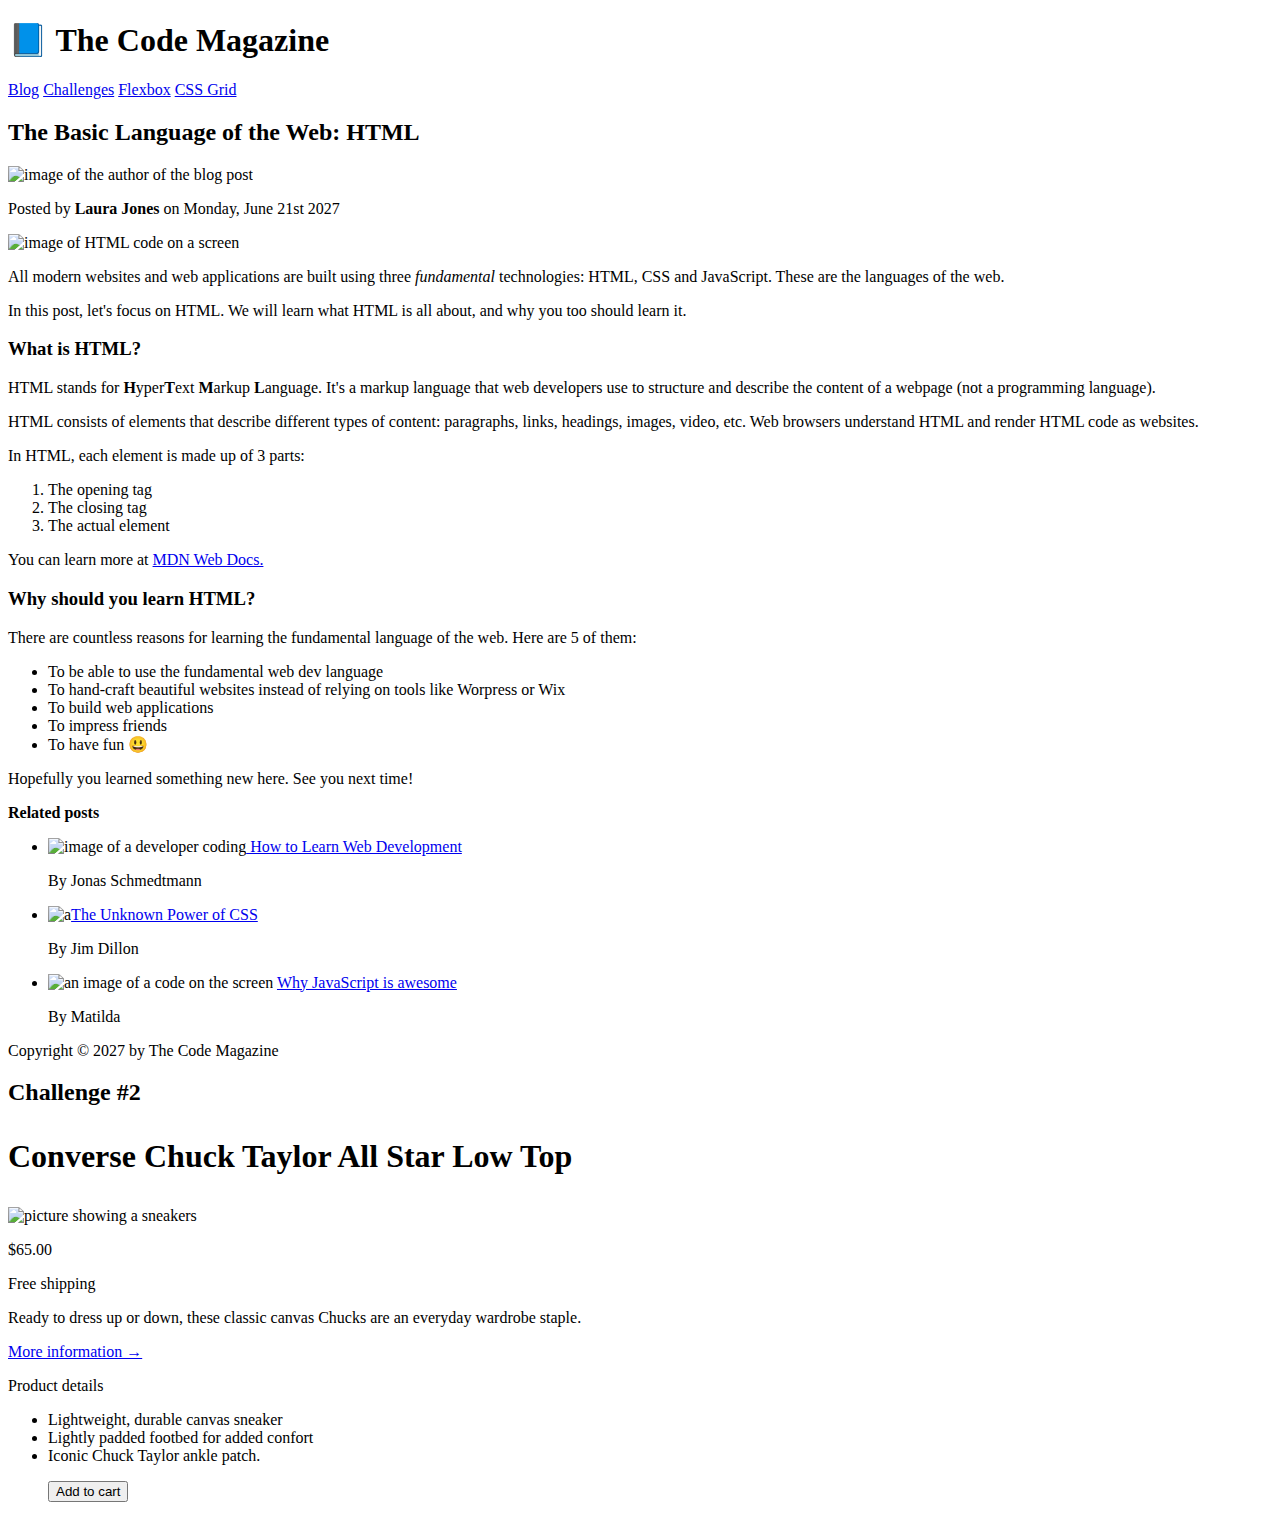
==== 03-CSS-Fundamentals/index.html @ eaa33f96 "update" ====
<!DOCTYPE html>
<!--doctype html is the declaration which shows the browser of the type of specification to be used which in this case is HTML-->
<html lang="en">
  <!--This is the parent element which contains both the content in the head and the body elements-->
  <head>
    <!--the content of the head elememt are not visible in the brower window. also the head element contains title, information about the page, link to CSS files or other things-->
    <meta charset="UTF-8" />
    <title>The Basic Language of the Web: HTML</title>
  </head>

  <body>
    <!--
      The body are for all the elements that will be visible on the page-->
    <!--<h1>The Basic Language of the Web: HTML</h1>
    <h2>The Basic Language of the Web: HTML</h2>
    <h3>The Basic Language of the Web: HTML</h3>
    <h4>The Basic Language of the Web: HTML</h4>
    <h5>The Basic Language of the Web: HTML</h5>
    <h6>The Basic Language of the Web: HTML</h6>
  -->

    <header>
      <h1>📘 The Code Magazine</h1>

      <nav>
        <a href="blog.html">Blog</a>
        <a href="#">Challenges</a>
        <a href="#">Flexbox</a>
        <a href="#">CSS Grid</a>
        <!--the "#" is to indicate that the link should not point anywhere-->
      </nav>
    </header>

    <article>
      <!--article is used to structure a blog post. i.e all the content of the page-->
      <header>
        <h2>The Basic Language of the Web: HTML</h2>
        <img
          src="laura-jones.jpg"
          alt="image of the author of the blog post"
          width="50"
          height="50"
        />
        <p>Posted by <strong>Laura Jones</strong> on Monday, June 21st 2027</p>

        <img
          src="post-img.jpg"
          alt="image of HTML code on a screen"
          width="500"
          height="200"
        />
      </header>

      <p>
        All modern websites and web applications are built using three
        <em>fundamental</em>
        technologies: HTML, CSS and JavaScript. These are the languages of the
        web.
      </p>

      <p>
        In this post, let's focus on HTML. We will learn what HTML is all about,
        and why you too should learn it.
      </p>

      <h3>What is HTML?</h3>

      <p>
        HTML stands for <strong>H</strong>yper<strong>T</strong>ext
        <strong>M</strong>arkup <strong>L</strong>anguage. It's a markup
        language that web developers use to structure and describe the content
        of a webpage (not a programming language).
      </p>
      <p>
        HTML consists of elements that describe different types of content:
        paragraphs, links, headings, images, video, etc. Web browsers understand
        HTML and render HTML code as websites.
      </p>
      <p>In HTML, each element is made up of 3 parts:</p>
      <ol>
        <li>The opening tag</li>
        <li>The closing tag</li>
        <li>The actual element</li>
      </ol>

      <p>
        You can learn more at
        <a
          href="https://developer.mozilla.org/en-US/docs/Web/HTML"
          target="blank"
          >MDN Web Docs.</a
        >
      </p>
      <!--addition of target="blank" is to ensure that the link is displayed on a new webpage-->

      <h3>Why should you learn HTML?</h3>

      <p>
        There are countless reasons for learning the fundamental language of the
        web. Here are 5 of them:
      </p>

      <ul>
        <li>To be able to use the fundamental web dev language</li>
        <li>
          To hand-craft beautiful websites instead of relying on tools like
          Worpress or Wix
        </li>
        <li>To build web applications</li>
        <li>To impress friends</li>
        <li>To have fun 😃</li>
      </ul>
      <p>Hopefully you learned something new here. See you next time!</p>
    </article>

    <aside>
      <p><strong>Related posts</strong></p>
      <ul>
        <li>
          <img
            src="related-1.jpg"
            alt="image of a developer coding"
            width="75"
            height="75"
          /><a href="#"> How to Learn Web Development</a>
          <p>By Jonas Schmedtmann</p>
        </li>

        <li>
          <img
            src="related-2.jpg"
            alt="a"
            thunderstrike
            image
            width="75"
            height="75"
          /><a href="#">The Unknown Power of CSS</a>
          <p>By Jim Dillon</p>
        </li>

        <li>
          <img
            src="related-3.jpg"
            alt="an image of a code on the screen"
            width="75"
            height="75"
          />
          <a href="#">Why JavaScript is awesome</a>
          <p>By Matilda</p>
        </li>
      </ul>
    </aside>

    <footer>Copyright &copy; 2027 by The Code Magazine</footer>

    <h2>Challenge #2</h2>
    <h1><p>Converse Chuck Taylor All Star Low Top</p></h1>
    <img
      src="challenges.jpg"
      alt="picture showing a sneakers"
      width="100"
      height="100"
    />
    <p>$65.00</p>
    <p>Free shipping</p>
    <p>
      Ready to dress up or down, these classic canvas Chucks are an everyday
      wardrobe staple.
    </p>
    <a href="#">More information &rarr;</a>

    <p>Product details</p>
    <ul>
      <li>Lightweight, durable canvas sneaker</li>
      <li>Lightly padded footbed for added confort</li>
      <li>Iconic Chuck Taylor ankle patch.</li>
      <aside>
        <p><button>Add to cart</button></p>
      </aside>
    </ul>
  </body>
</html>
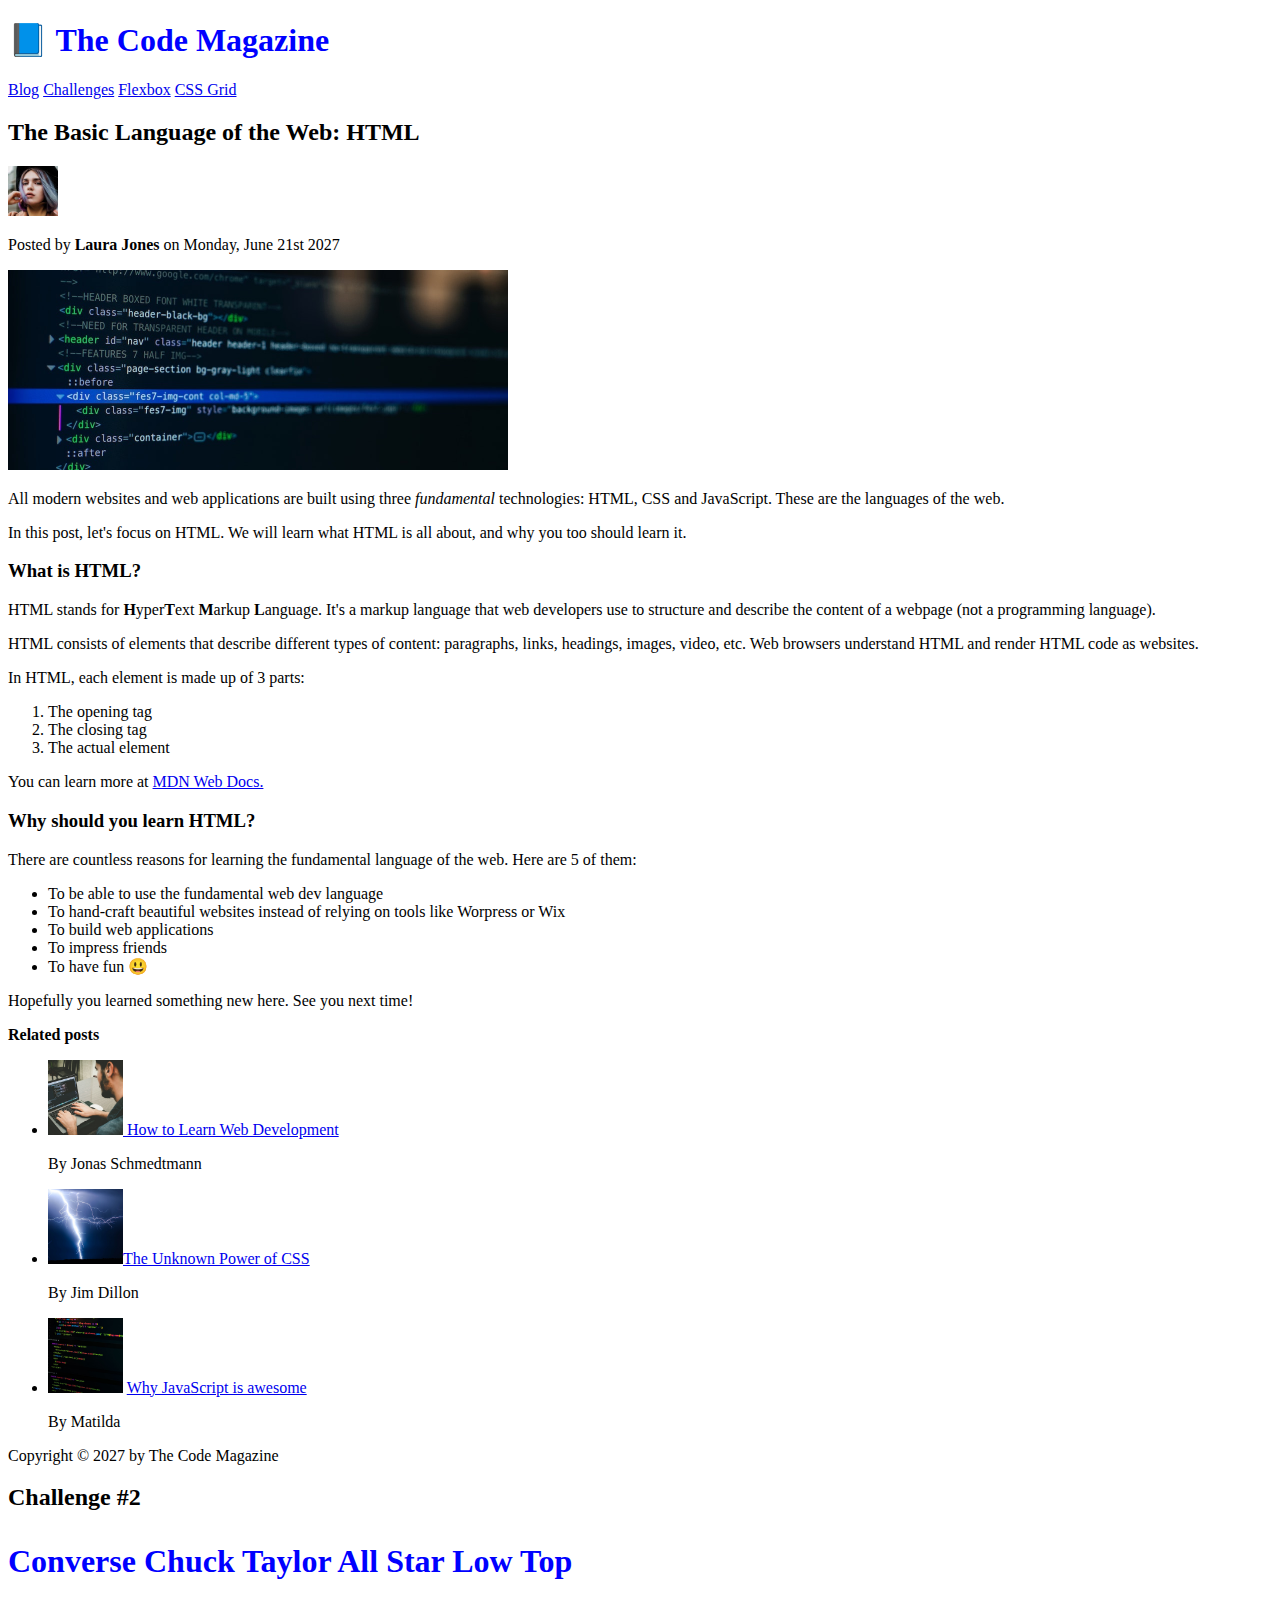
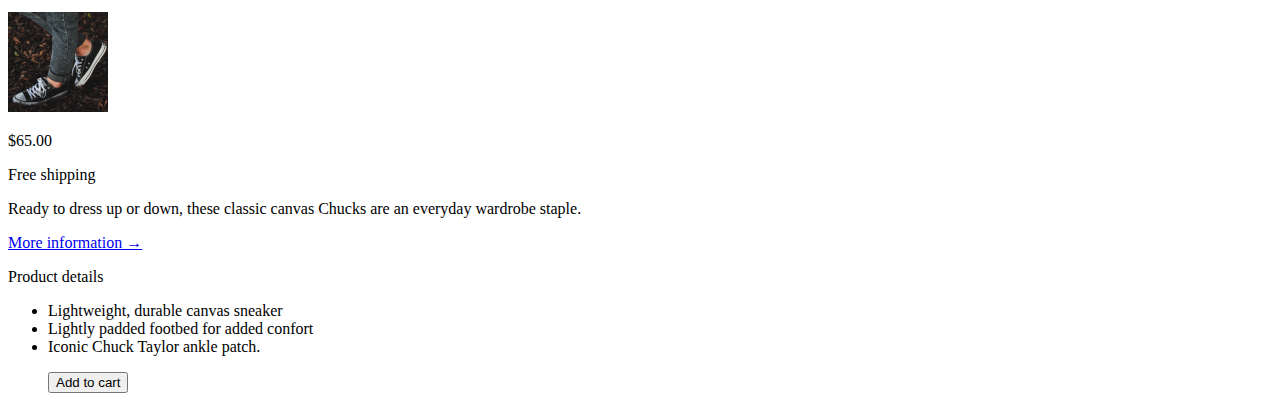
==== commit 268f1617: "update" ====
--- a/03-CSS-Fundamentals/index.html
+++ b/03-CSS-Fundamentals/index.html
@@ -5,7 +5,16 @@
   <head>
     <!--the content of the head elememt are not visible in the brower window. also the head element contains title, information about the page, link to CSS files or other things-->
     <meta charset="UTF-8" />
+    <link href="style.css" rel="stylesheet" />
+    <!-- <link href="style.css" rel="stylesheet" /> this is how css page is linked to html*/-->
     <title>The Basic Language of the Web: HTML</title>
+
+    <!-- 
+    <style>
+     hi {
+     color: blue;
+        }
+    </style> this is internal css styling. when using it, all the styling to be done for the website must be written inside the <head><//head> -->
   </head>
 
   <body>
@@ -21,7 +30,7 @@
 
     <header>
       <h1>📘 The Code Magazine</h1>
-
+      <!--<h1 style="color: blue">📘 The Code Magazine</h1> this is inline styling. it should not be used as a developer.-->
       <nav>
         <a href="blog.html">Blog</a>
         <a href="#">Challenges</a>
@@ -36,7 +45,7 @@
       <header>
         <h2>The Basic Language of the Web: HTML</h2>
         <img
-          src="laura-jones.jpg"
+          src="img/laura-jones.jpg"
           alt="image of the author of the blog post"
           width="50"
           height="50"
@@ -44,7 +53,7 @@
         <p>Posted by <strong>Laura Jones</strong> on Monday, June 21st 2027</p>
 
         <img
-          src="post-img.jpg"
+          src="img/post-img.jpg"
           alt="image of HTML code on a screen"
           width="500"
           height="200"
@@ -118,7 +127,7 @@
       <ul>
         <li>
           <img
-            src="related-1.jpg"
+            src="img/related-1.jpg"
             alt="image of a developer coding"
             width="75"
             height="75"
@@ -128,7 +137,7 @@
 
         <li>
           <img
-            src="related-2.jpg"
+            src="img/related-2.jpg"
             alt="a"
             thunderstrike
             image
@@ -140,7 +149,7 @@
 
         <li>
           <img
-            src="related-3.jpg"
+            src="img/related-3.jpg"
             alt="an image of a code on the screen"
             width="75"
             height="75"
@@ -156,7 +165,7 @@
     <h2>Challenge #2</h2>
     <h1><p>Converse Chuck Taylor All Star Low Top</p></h1>
     <img
-      src="challenges.jpg"
+      src="img/challenges.jpg"
       alt="picture showing a sneakers"
       width="100"
       height="100"
--- a/03-CSS-Fundamentals/style.css
+++ b/03-CSS-Fundamentals/style.css
@@ -0,0 +1,13 @@
+/*<h1 style="color: blue">📘 The Code Magazine</h1> this is inline styling. it should not be used as a developer.*/
+
+/* <style> 
+   h1 {
+    color: blue;
+       }
+    </style>
+    this is internal css styling. When using it, all the styling to be done for the website must be written inside the <head><//head> */
+
+h1 {
+  color: blue;
+}
+/*this is external css styling. A new page is created (style.css) then link it with the html using "link href="style.css" rel="stylesheet" />" */
--- a/03-CSS-Fundamentals/style.css
+++ b/03-CSS-Fundamentals/style.css
@@ -0,0 +1,13 @@
+/*<h1 style="color: blue">📘 The Code Magazine</h1> this is inline styling. it should not be used as a developer.*/
+
+/* <style> 
+   h1 {
+    color: blue;
+       }
+    </style>
+    this is internal css styling. When using it, all the styling to be done for the website must be written inside the <head><//head> */
+
+h1 {
+  color: blue;
+}
+/*this is external css styling. A new page is created (style.css) then link it with the html using "link href="style.css" rel="stylesheet" />" */
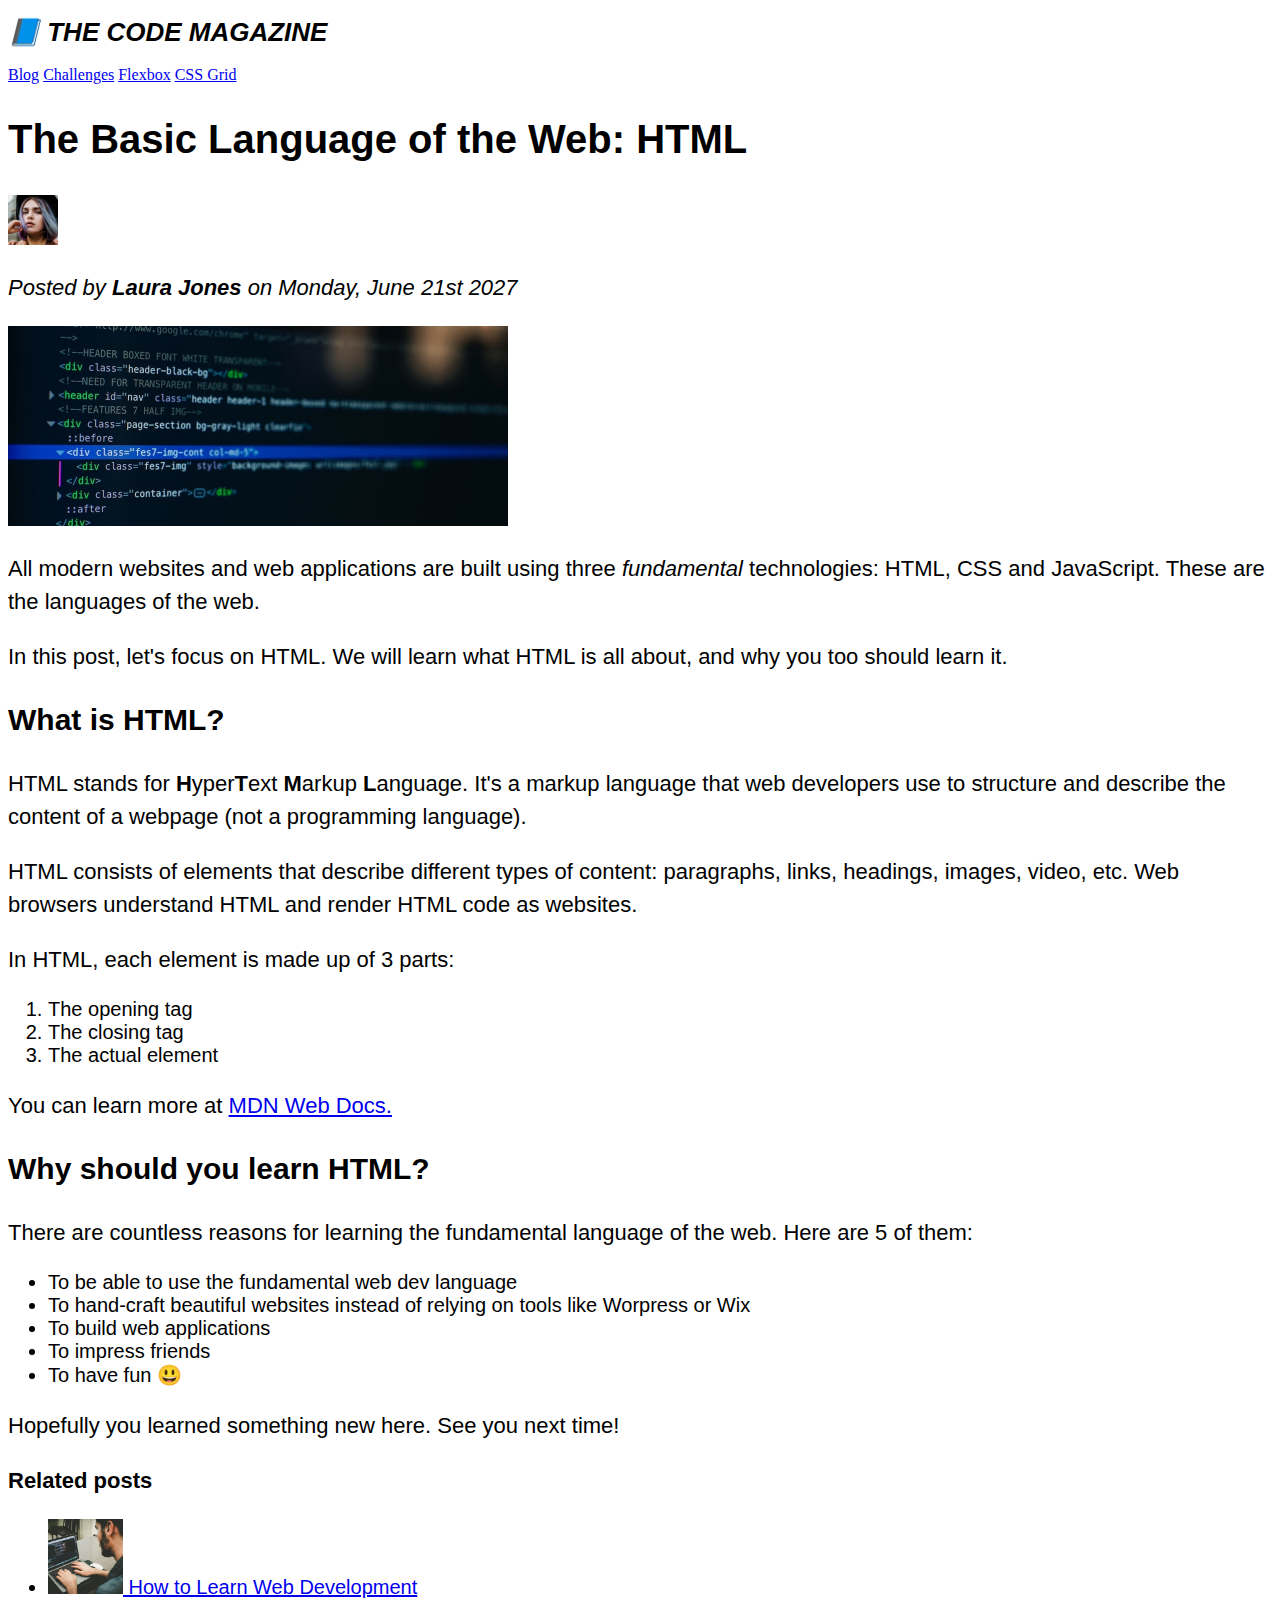
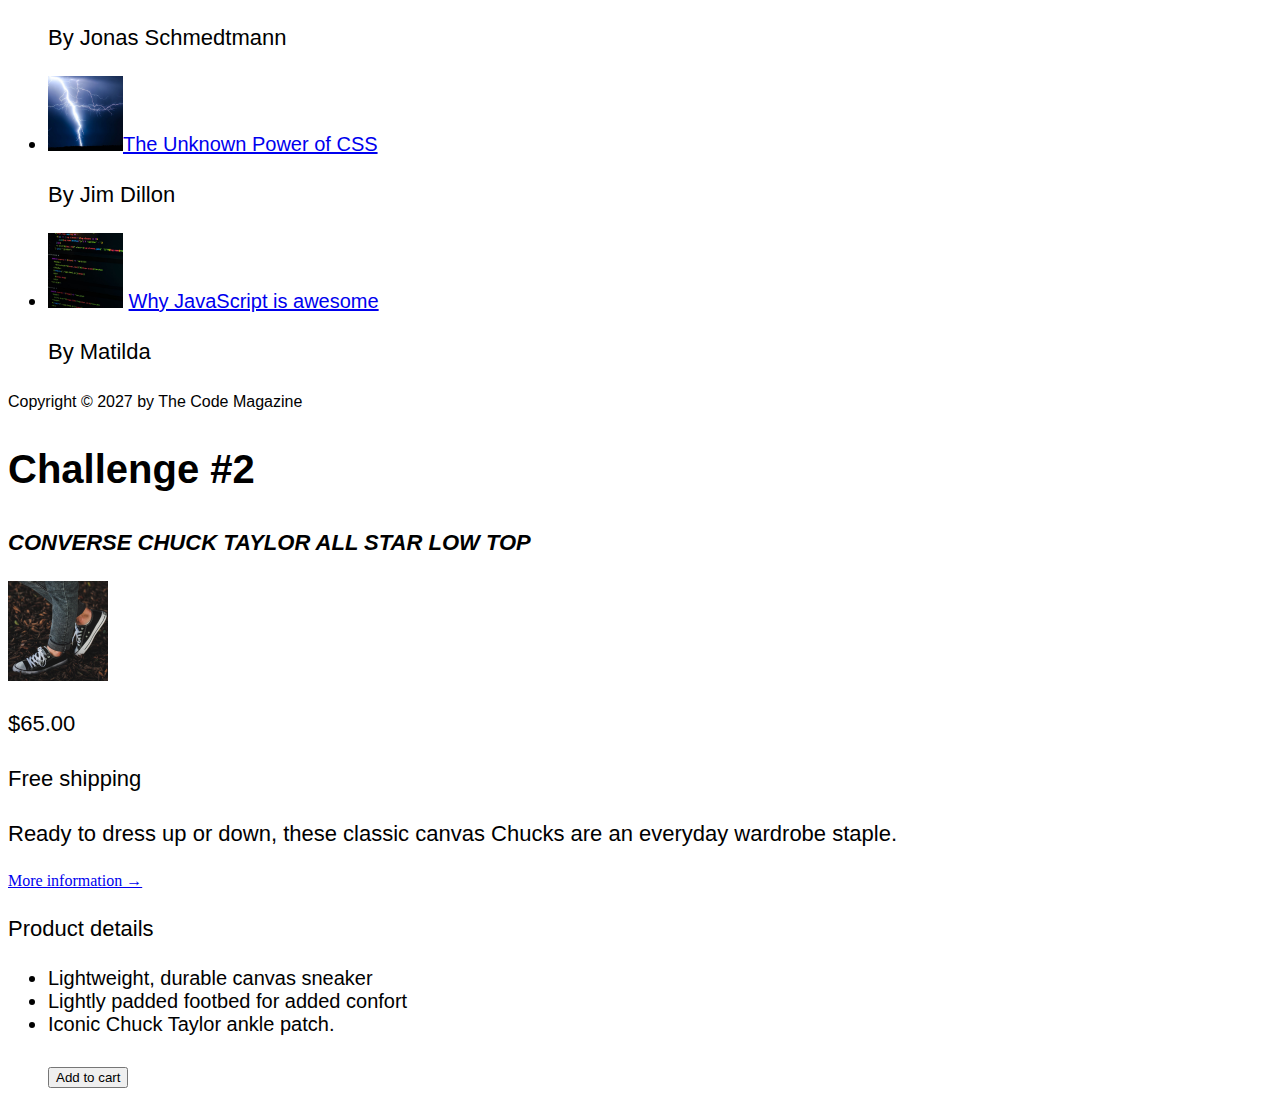
==== commit 053c3c96: "update" ====
--- a/03-CSS-Fundamentals/index.html
+++ b/03-CSS-Fundamentals/index.html
@@ -160,7 +160,9 @@
       </ul>
     </aside>
 
-    <footer>Copyright &copy; 2027 by The Code Magazine</footer>
+    <footer>
+      <p>Copyright &copy; 2027 by The Code Magazine</p>
+    </footer>
 
     <h2>Challenge #2</h2>
     <h1><p>Converse Chuck Taylor All Star Low Top</p></h1>
--- a/03-CSS-Fundamentals/style.css
+++ b/03-CSS-Fundamentals/style.css
@@ -7,7 +7,54 @@
     </style>
     this is internal css styling. When using it, all the styling to be done for the website must be written inside the <head><//head> */
 
-h1 {
+/*h1 {
   color: blue;
 }
 /*this is external css styling. A new page is created (style.css) then link it with the html using "link href="style.css" rel="stylesheet" />" */
+
+h1,
+h2,
+h3,
+h4,
+p,
+li {
+  font-family: sans-serif;
+}
+
+h1 {
+  /*color: blue;*/
+  font-size: 26px;
+  text-transform: uppercase;
+  font-style: italic;
+}
+h2 {
+  font-size: 40px;
+}
+
+h3 {
+  font-size: 30px;
+}
+
+h4 {
+  font-size: 20px;
+  text-transform: uppercase;
+  text-align: center;
+}
+p {
+  font-size: 22px;
+  line-height: 1.5;
+}
+
+li {
+  font-size: 20px;
+}
+/*The above selectors and their elements(h1, h2, h3, h4, p and li) are the 6 CSS Rules*/
+/*note that we style only the parent element (li). we dont style ol, ul elements*/
+
+footer p {
+  font-size: 16px;
+}
+
+article header p {
+  font-style: italic;
+}
--- a/03-CSS-Fundamentals/style.css
+++ b/03-CSS-Fundamentals/style.css
@@ -7,7 +7,54 @@
     </style>
     this is internal css styling. When using it, all the styling to be done for the website must be written inside the <head><//head> */
 
-h1 {
+/*h1 {
   color: blue;
 }
 /*this is external css styling. A new page is created (style.css) then link it with the html using "link href="style.css" rel="stylesheet" />" */
+
+h1,
+h2,
+h3,
+h4,
+p,
+li {
+  font-family: sans-serif;
+}
+
+h1 {
+  /*color: blue;*/
+  font-size: 26px;
+  text-transform: uppercase;
+  font-style: italic;
+}
+h2 {
+  font-size: 40px;
+}
+
+h3 {
+  font-size: 30px;
+}
+
+h4 {
+  font-size: 20px;
+  text-transform: uppercase;
+  text-align: center;
+}
+p {
+  font-size: 22px;
+  line-height: 1.5;
+}
+
+li {
+  font-size: 20px;
+}
+/*The above selectors and their elements(h1, h2, h3, h4, p and li) are the 6 CSS Rules*/
+/*note that we style only the parent element (li). we dont style ol, ul elements*/
+
+footer p {
+  font-size: 16px;
+}
+
+article header p {
+  font-style: italic;
+}
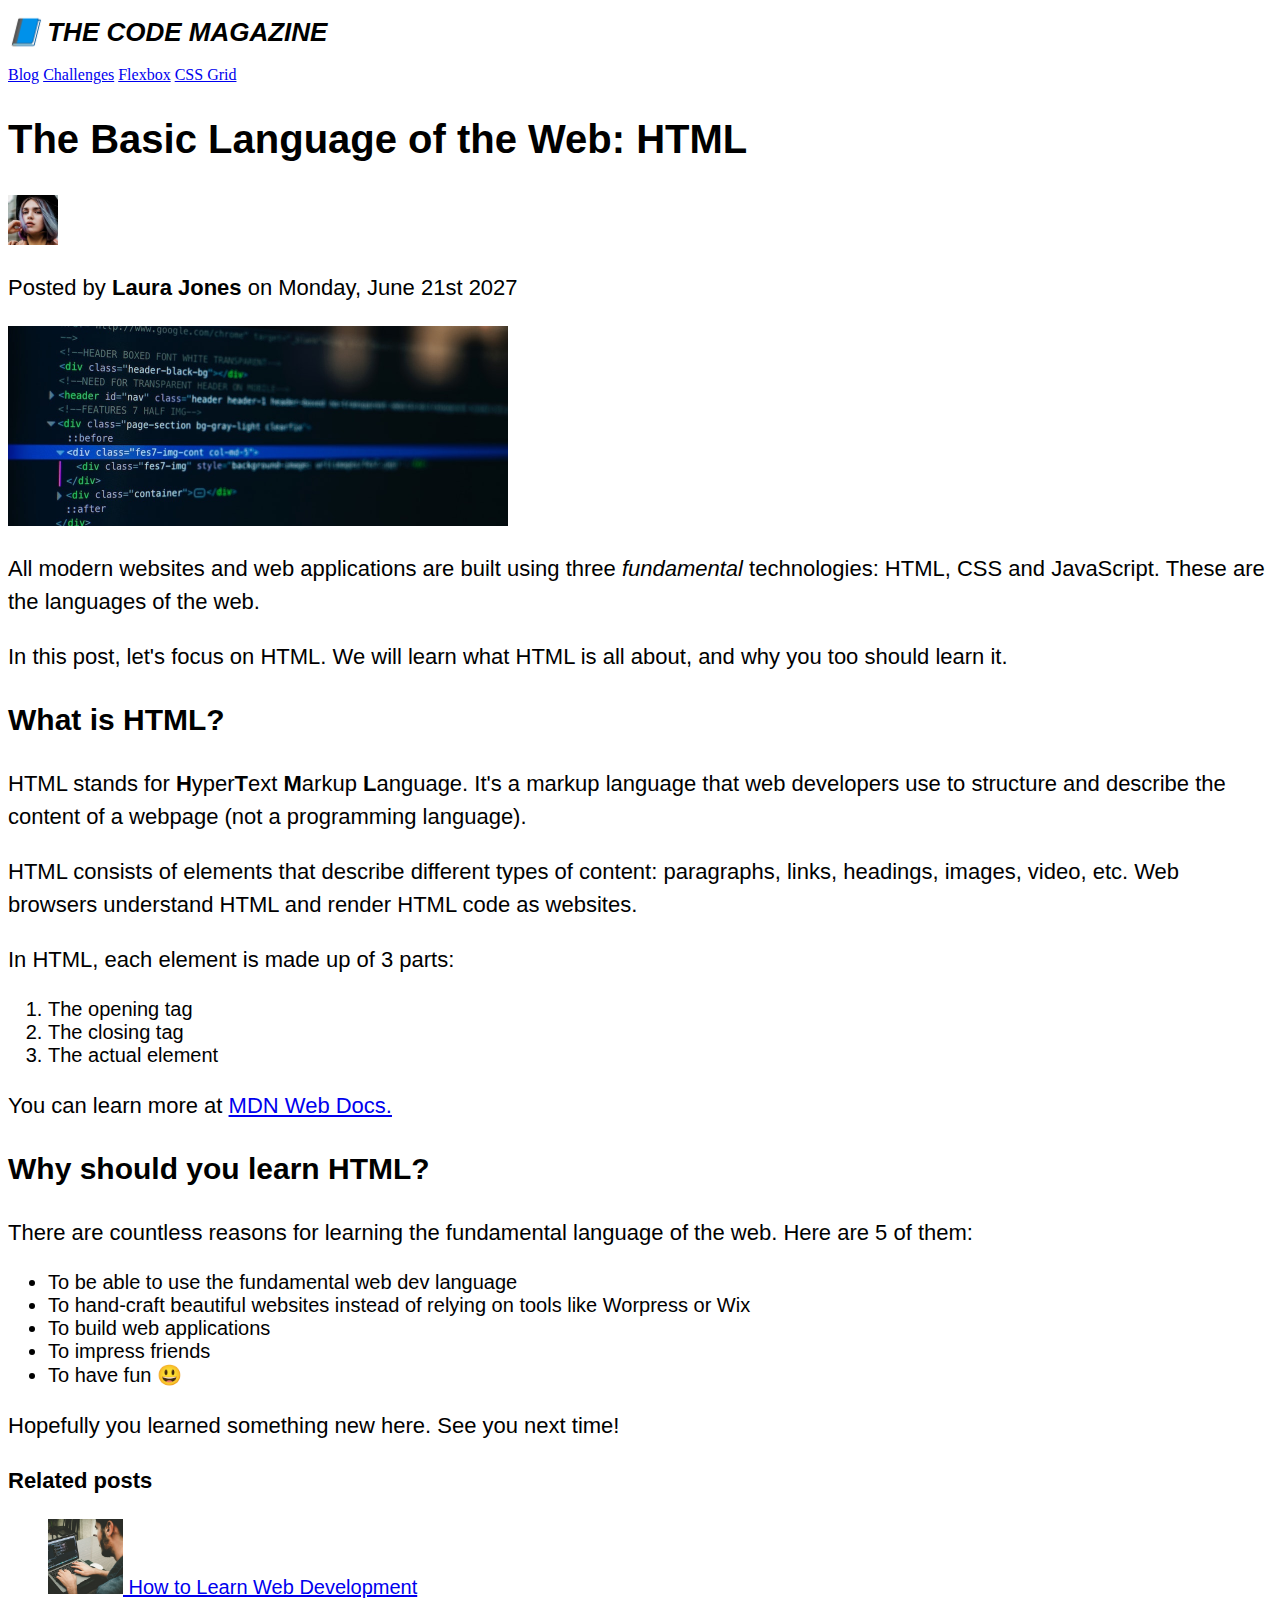
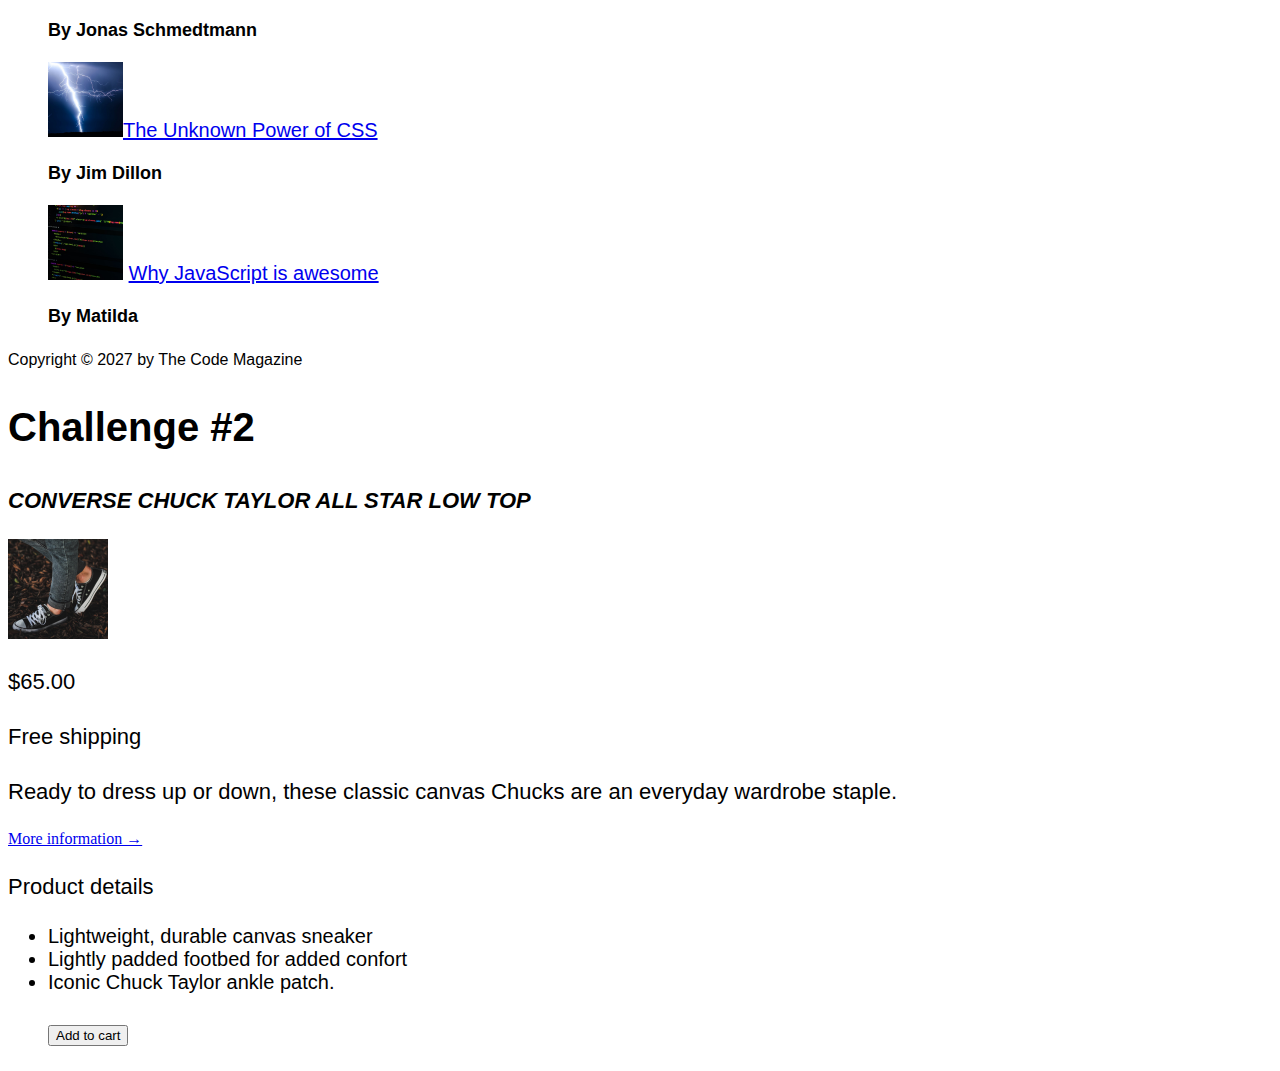
==== commit d09b8a02: "good good" ====
--- a/03-CSS-Fundamentals/index.html
+++ b/03-CSS-Fundamentals/index.html
@@ -124,7 +124,7 @@
 
     <aside>
       <p><strong>Related posts</strong></p>
-      <ul>
+      <ul class="related">
         <li>
           <img
             src="img/related-1.jpg"
@@ -132,7 +132,7 @@
             width="75"
             height="75"
           /><a href="#"> How to Learn Web Development</a>
-          <p>By Jonas Schmedtmann</p>
+          <p class="related-author">By Jonas Schmedtmann</p>
         </li>
 
         <li>
@@ -144,7 +144,7 @@
             width="75"
             height="75"
           /><a href="#">The Unknown Power of CSS</a>
-          <p>By Jim Dillon</p>
+          <p class="related-author">By Jim Dillon</p>
         </li>
 
         <li>
@@ -155,13 +155,13 @@
             height="75"
           />
           <a href="#">Why JavaScript is awesome</a>
-          <p>By Matilda</p>
+          <p class="related-author">By Matilda</p>
         </li>
       </ul>
     </aside>
 
     <footer>
-      <p>Copyright &copy; 2027 by The Code Magazine</p>
+      <p id="copyright">Copyright &copy; 2027 by The Code Magazine</p>
     </footer>
 
     <h2>Challenge #2</h2>
--- a/03-CSS-Fundamentals/style.css
+++ b/03-CSS-Fundamentals/style.css
@@ -53,8 +53,33 @@
 
 footer p {
   font-size: 16px;
+  font-size
 }
 
+/* 
 article header p {
   font-style: italic;
+} 
+*/
+
+#author {
+  font-style: italic;
+  font-size: 18px;
 }
+
+#copyright{
+  font-size: 16px;
+}
+.related-author {
+font-size: 18px;
+font-weight: bold;
+}
+
+/*ul{
+  list-style: none;
+}
+This is to remove bullet points OR */
+
+.related{
+  list-style: none;
+}
--- a/03-CSS-Fundamentals/style.css
+++ b/03-CSS-Fundamentals/style.css
@@ -53,8 +53,33 @@
 
 footer p {
   font-size: 16px;
+  font-size
 }
 
+/* 
 article header p {
   font-style: italic;
+} 
+*/
+
+#author {
+  font-style: italic;
+  font-size: 18px;
 }
+
+#copyright{
+  font-size: 16px;
+}
+.related-author {
+font-size: 18px;
+font-weight: bold;
+}
+
+/*ul{
+  list-style: none;
+}
+This is to remove bullet points OR */
+
+.related{
+  list-style: none;
+}
